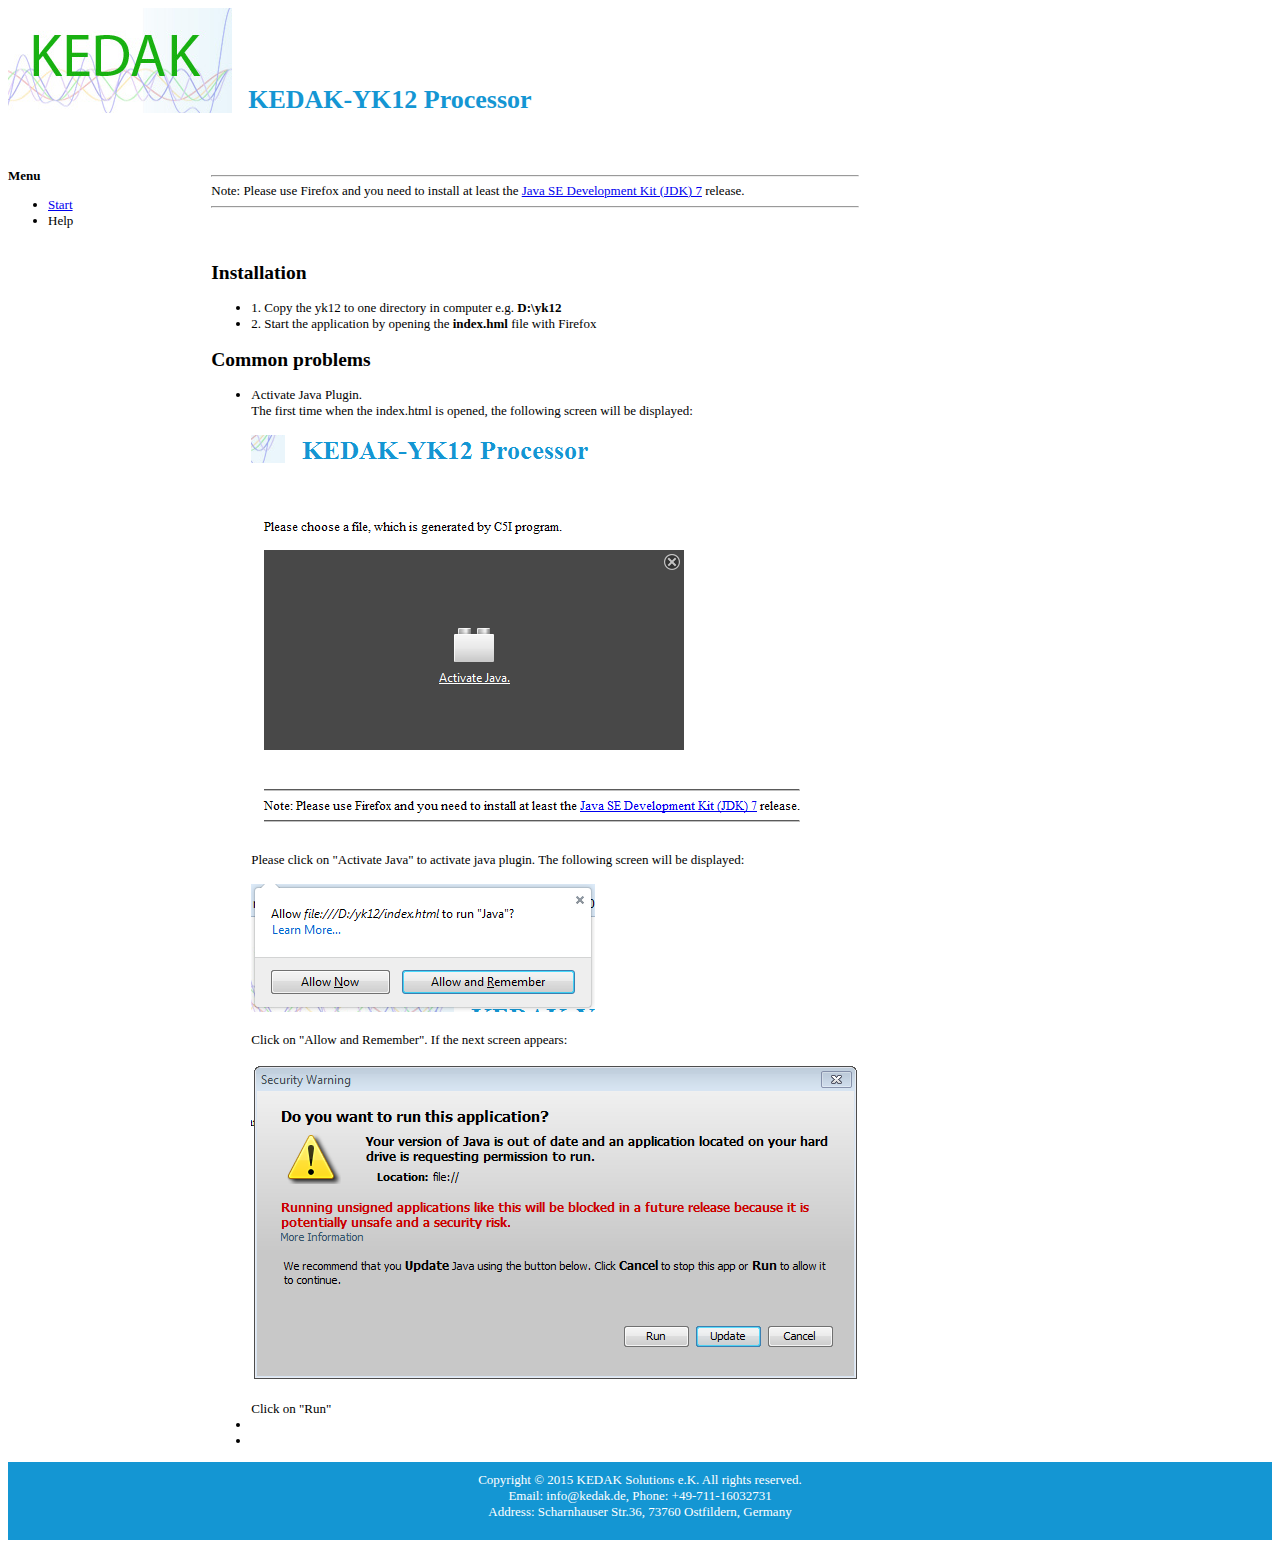
==== help.html @ 7d3d6bdc "add static resources" ====
<html>
<head>
<title>KEDAK-YK12 Processor for C5i Test Files</title>
<link href="./css/index.css" type="text/css" rel="stylesheet" >
</head>
<body>

<div id="header"> 
<img alt="logo" src="./images/kedak_logo.png">
<div>&nbsp;&nbsp;KEDAK-YK12 Processor</div>
</div>
<div style="height:100px"></div>
<div id="body"> 
<div id="bodyleft"><b>Menu</b>
<ul>
<li><a href="./index.html">Start</a></li>
<li>Help</li>
</ul>
</div>
<div id="bodyright">

<hr/>
Note: Please use Firefox and you need to install at least the 
<a href="http://www.oracle.com/technetwork/java/javase/downloads/index.html">Java SE Development Kit (JDK) 7</a> release. 
<hr/>
<br /><br />
<div>
<h2>Installation</h2>
<ul>
<li>1. Copy the yk12 to one directory in computer e.g. <b>D:\yk12</b></li>
<li>2. Start the application by opening the <b>index.hml</b> file with Firefox</li>
</ul>
<h2>Common problems</h2>
<ul>
<li>Activate Java Plugin.<br />
The first time when the index.html is opened, the following screen will be displayed:<br /><br />
<img src="./images/help_001.png" ><br /> <br />
Please click on "Activate Java" to activate java plugin. The following screen will be displayed:<br /><br />
<img src="./images/help_002.png" ><br /> <br />
Click on "Allow and Remember". If the next screen appears:<br /><br />
<img src="./images/help_003.png" ><br /> <br />
Click on "Run"

</li>
<li></li>
<li></li>
</ul>

</div>


</div>

</div>

</div>

<div height="100px"></div>
<div id="footer">   

Copyright &copy; 2015 KEDAK Solutions e.K. All rights reserved.<br />
Email: info@kedak.de, Phone: +49-711-16032731<br />
Address: Scharnhauser Str.36, 73760 Ostfildern, Germany

</div>


</body>
</html>
---- css/index.css ----
body {
	font-size: small;
	
}

#header {
	height: 60px;
}

#header div {
	
	display: inline-block;
	vertical-align: super;
	font-weight: bold;
	font-size: 2em;
	color: #1496d3;
	
}

#body div {
	
	display: inline-block;
	
}

#bodyleft {
	width: 200px;
	
}

#bodyright {
	vertical-align: top;
	
}

#bodyright div {
	display: block;
	
}

#footer {
	text-align: center;
	background-color: #1496d3;
	color: white;
	padding: 10px 0 20px
	
}
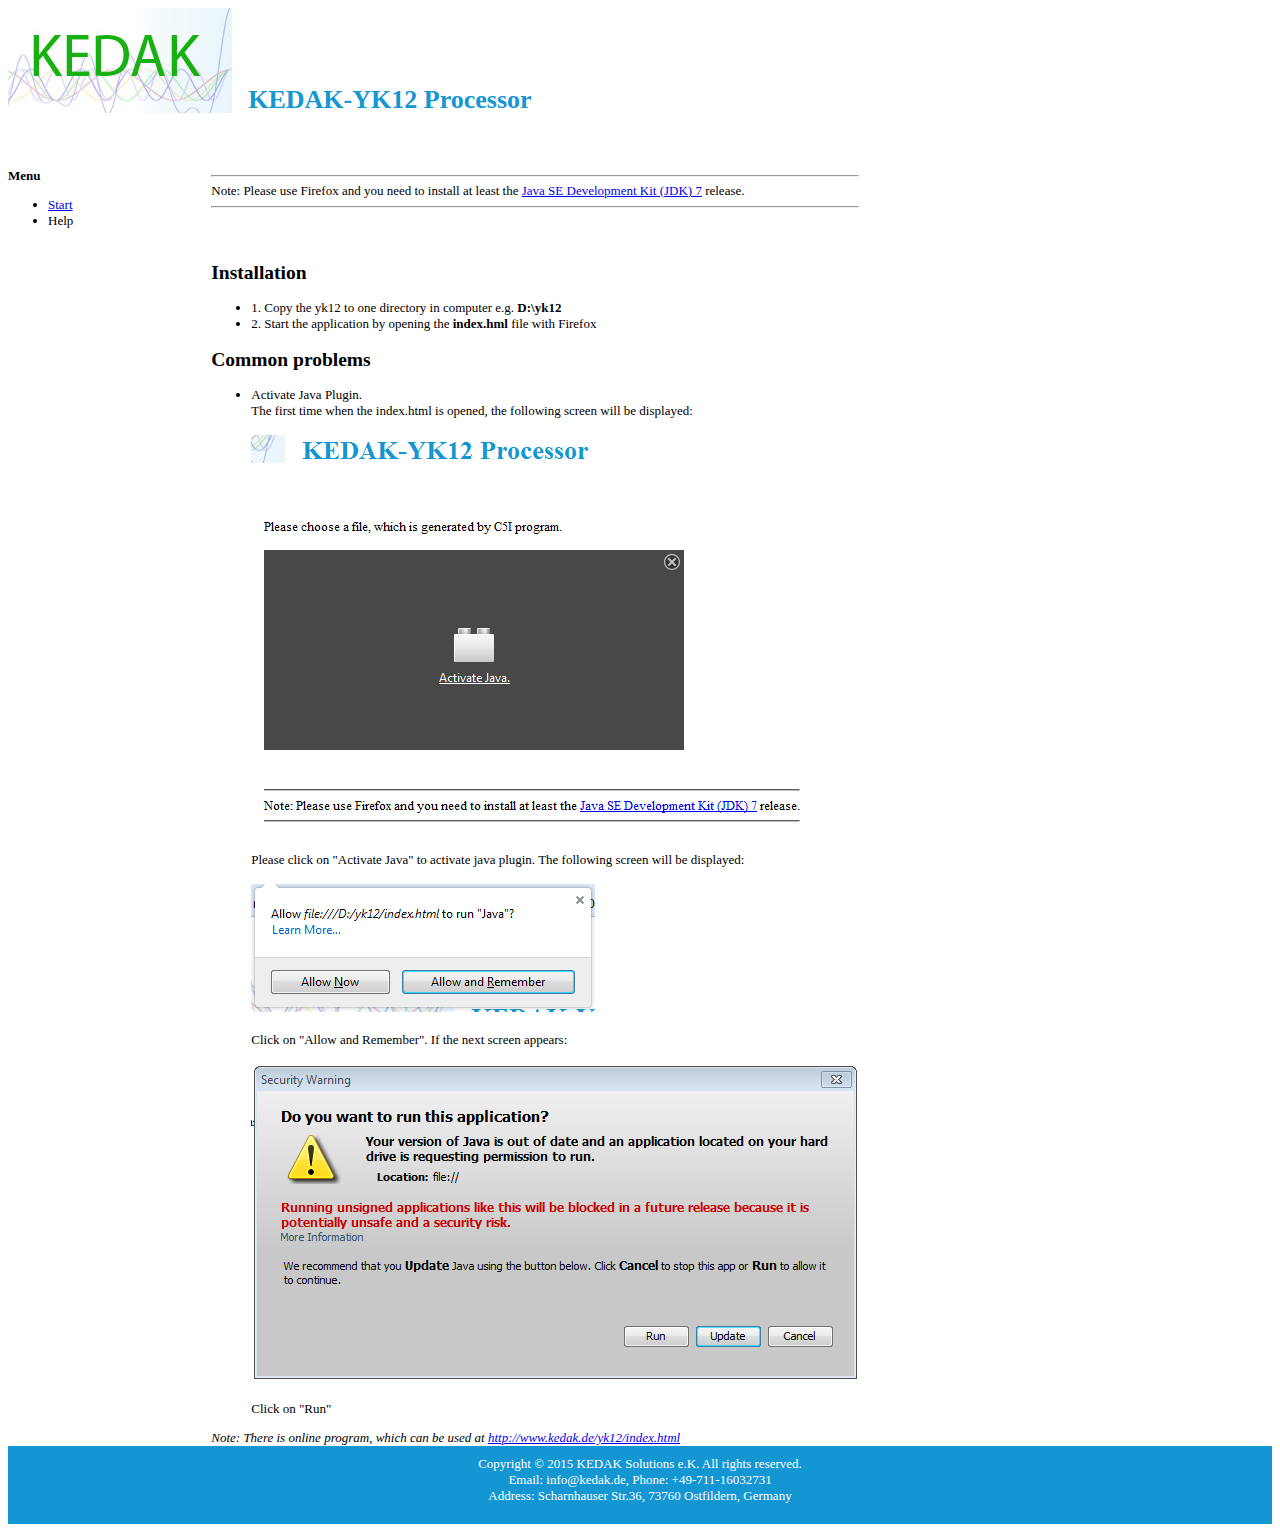
==== commit 7537cc2d: "optimization" ====
--- a/help.html
+++ b/help.html
@@ -42,12 +42,14 @@
 Click on "Run"
 
 </li>
-<li></li>
-<li></li>
+
 </ul>
 
 </div>
 
+<i>Note: There is online program, which can be used at 
+<a href="http://www.kedak.de/yk12/index.html">http://www.kedak.de/yk12/index.html</a>
+</i>
 
 </div>
 
